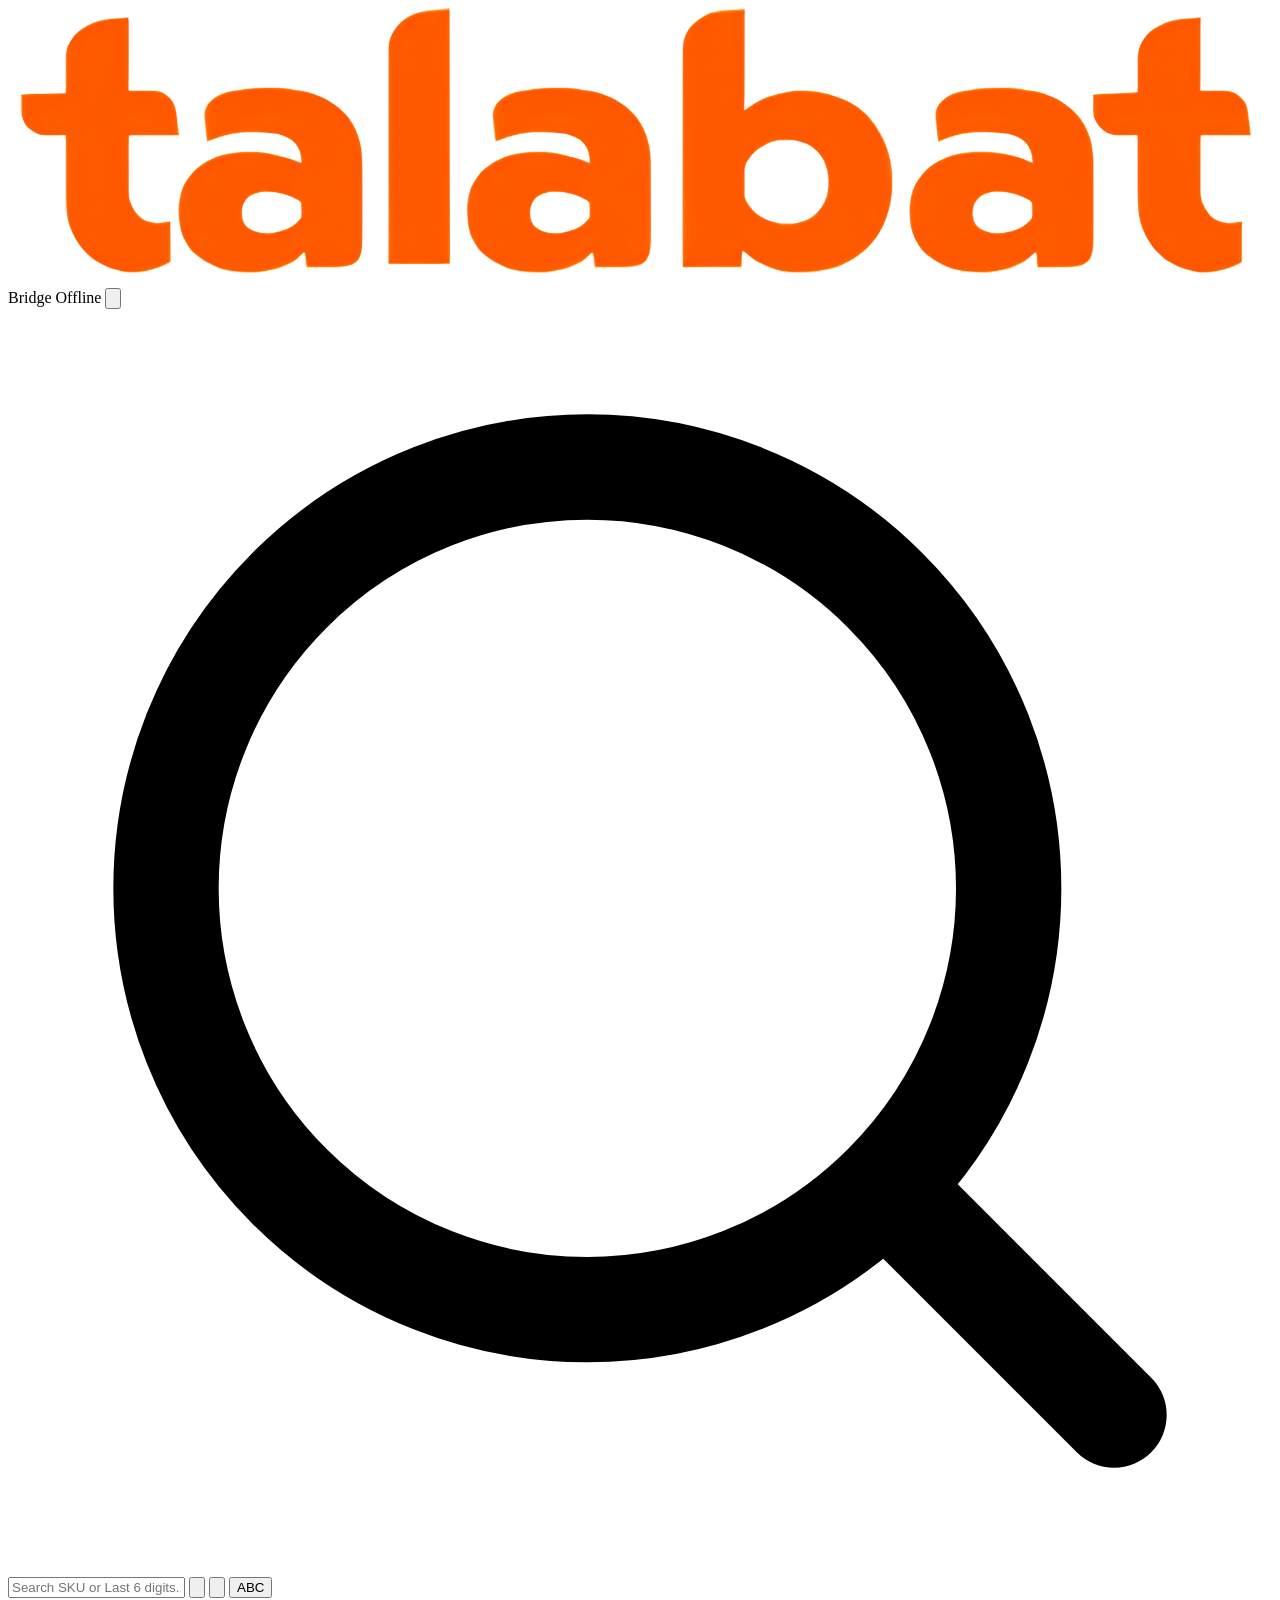
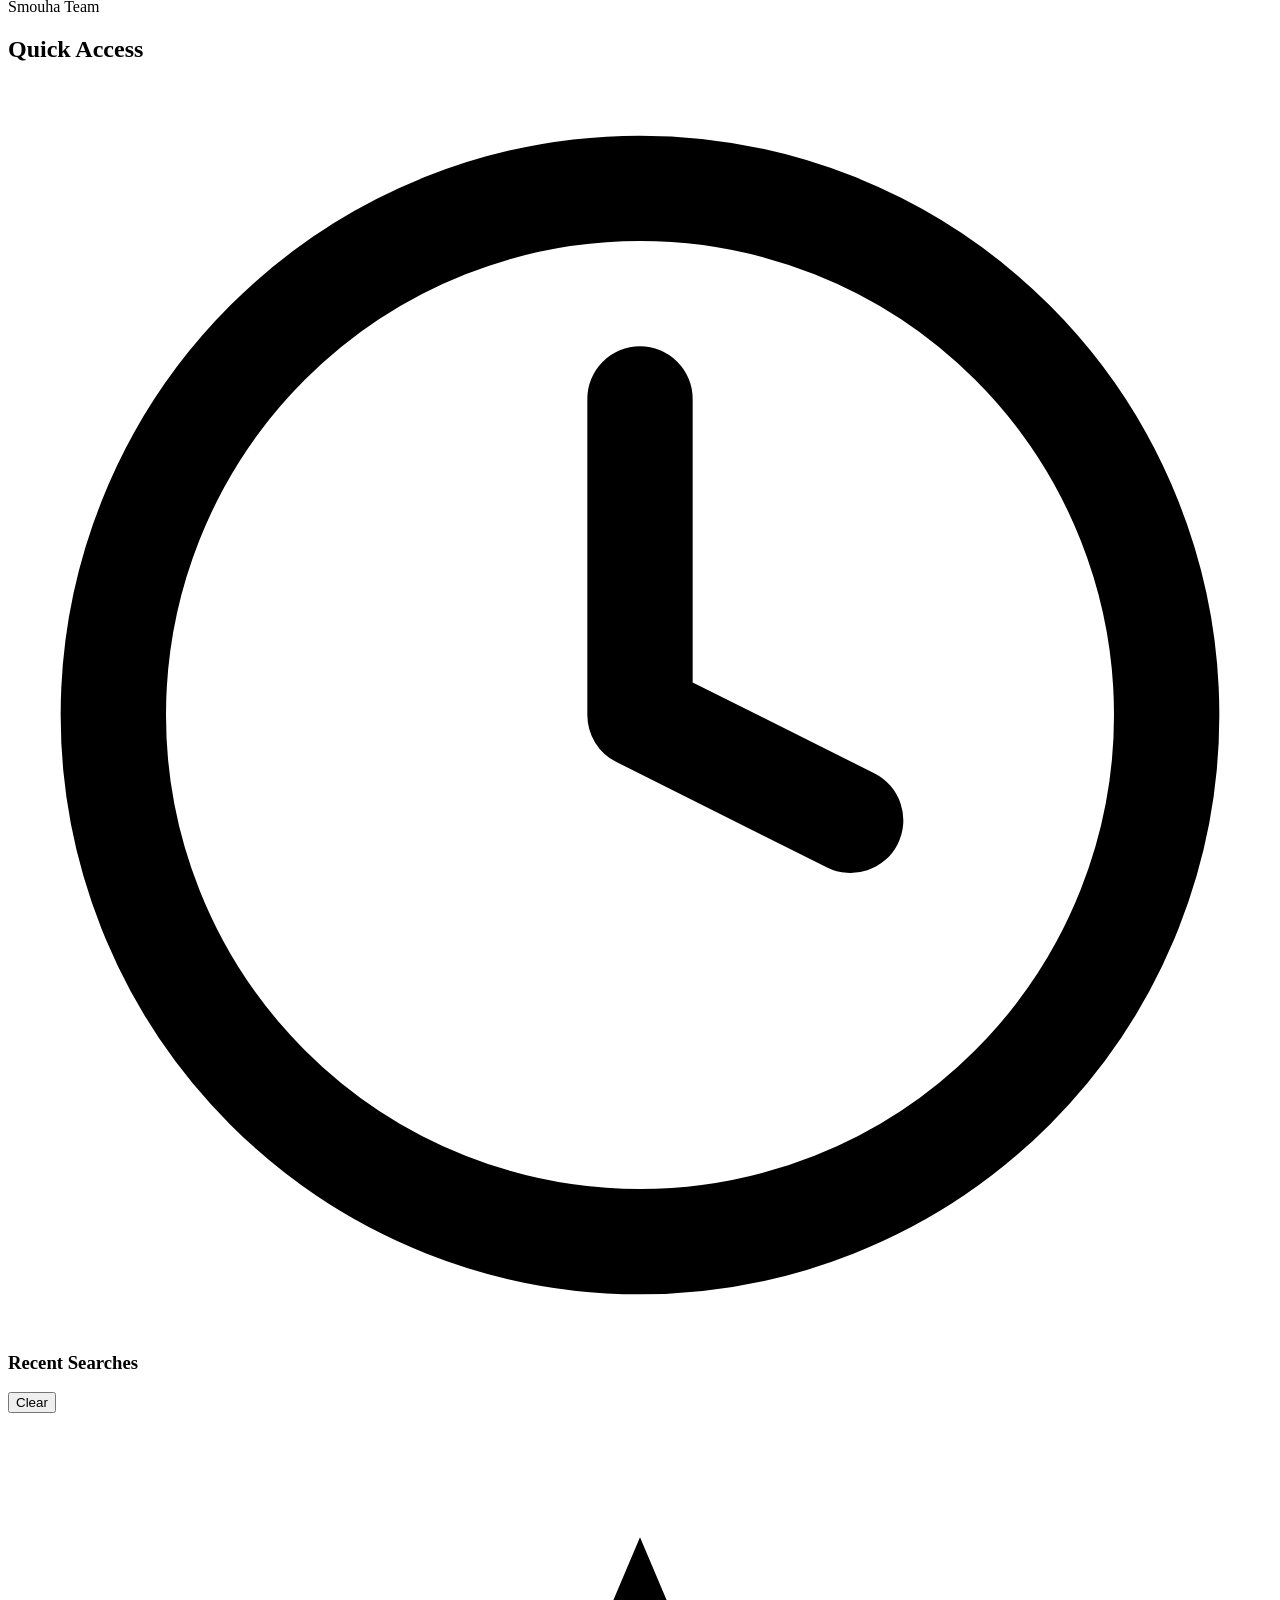
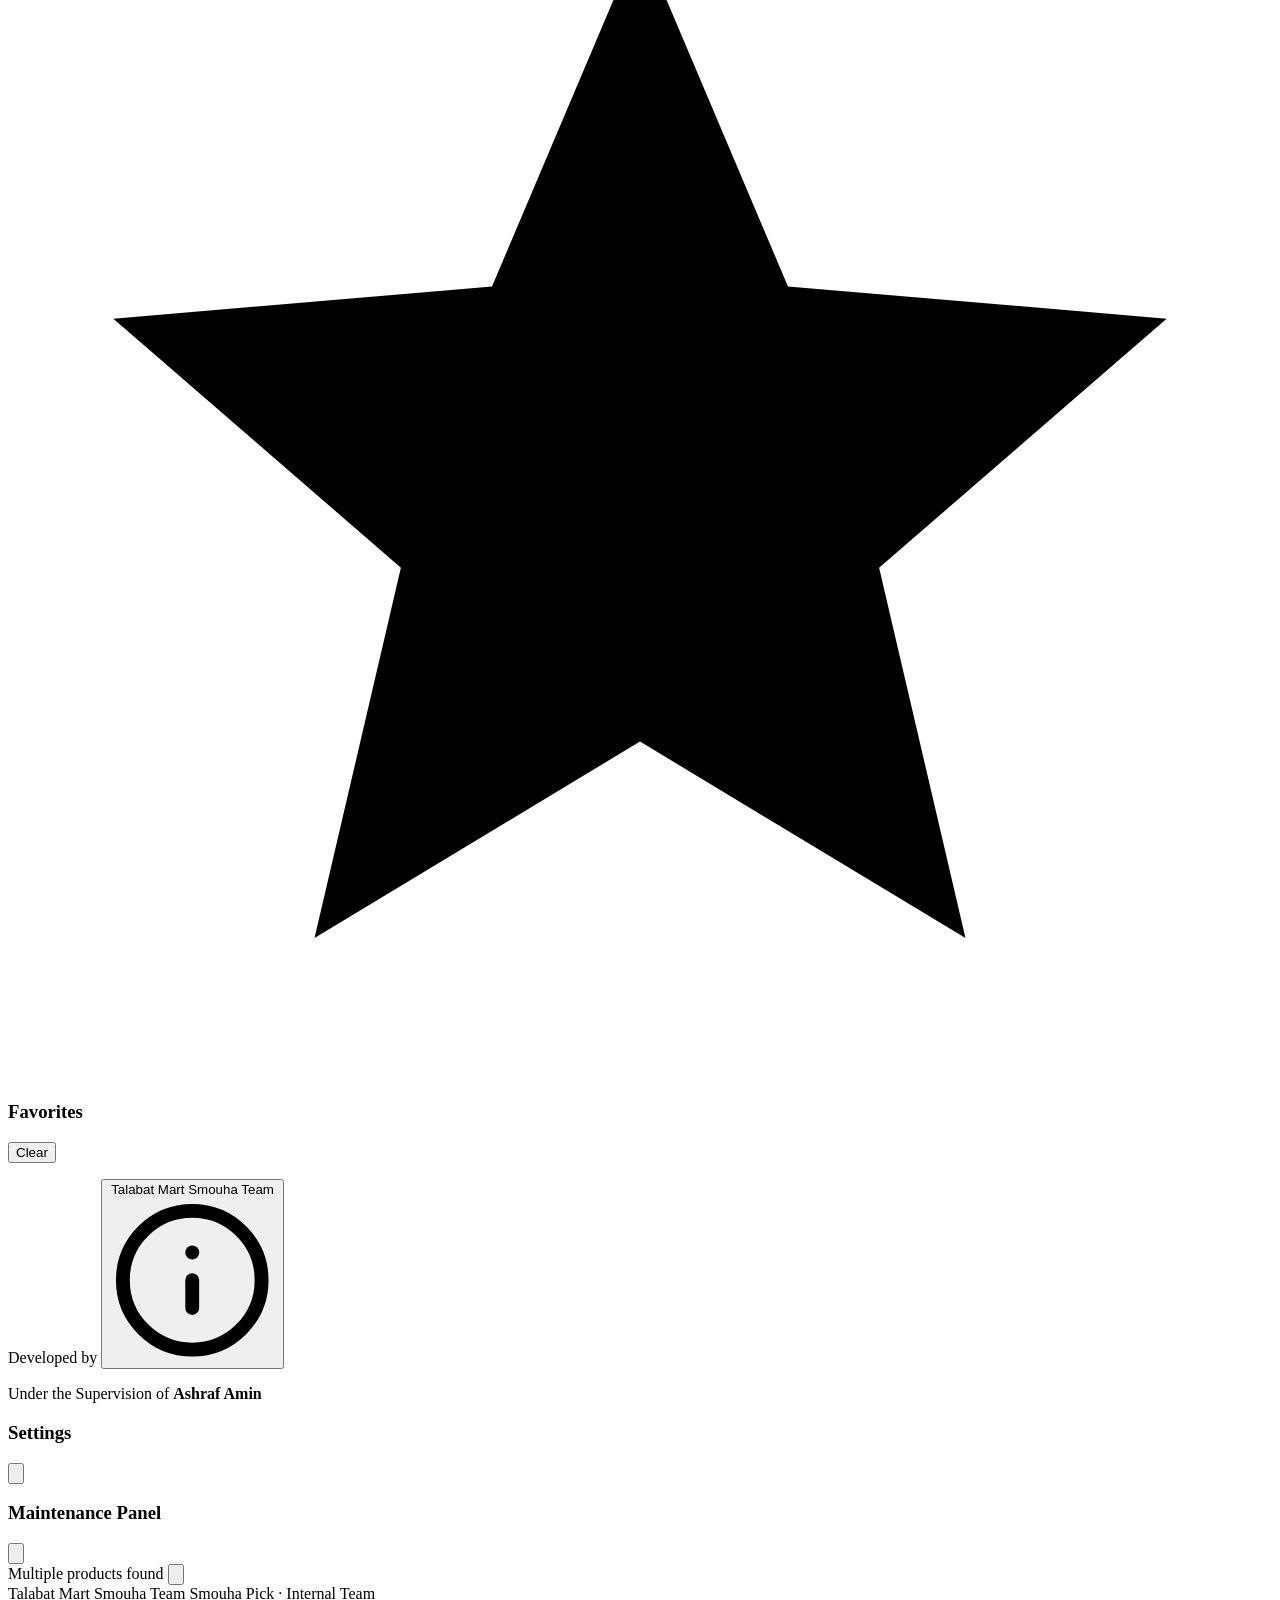
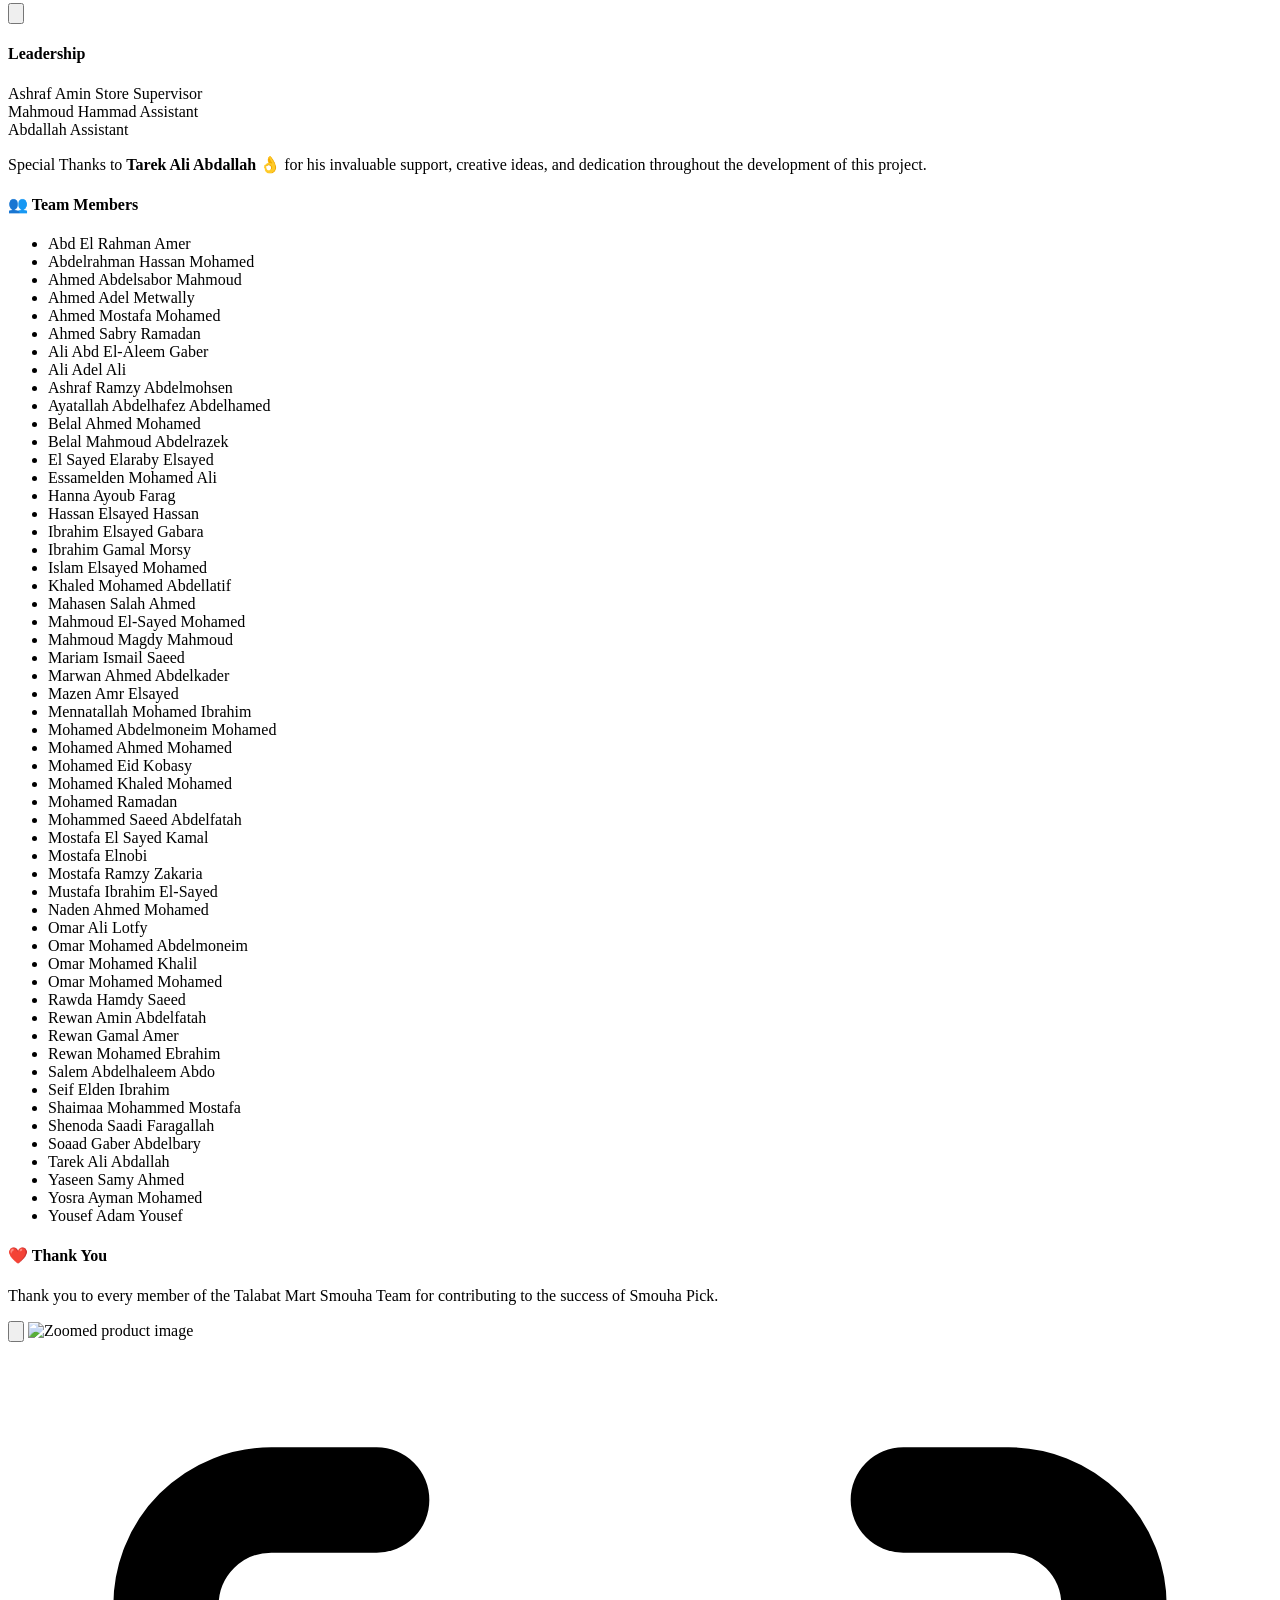
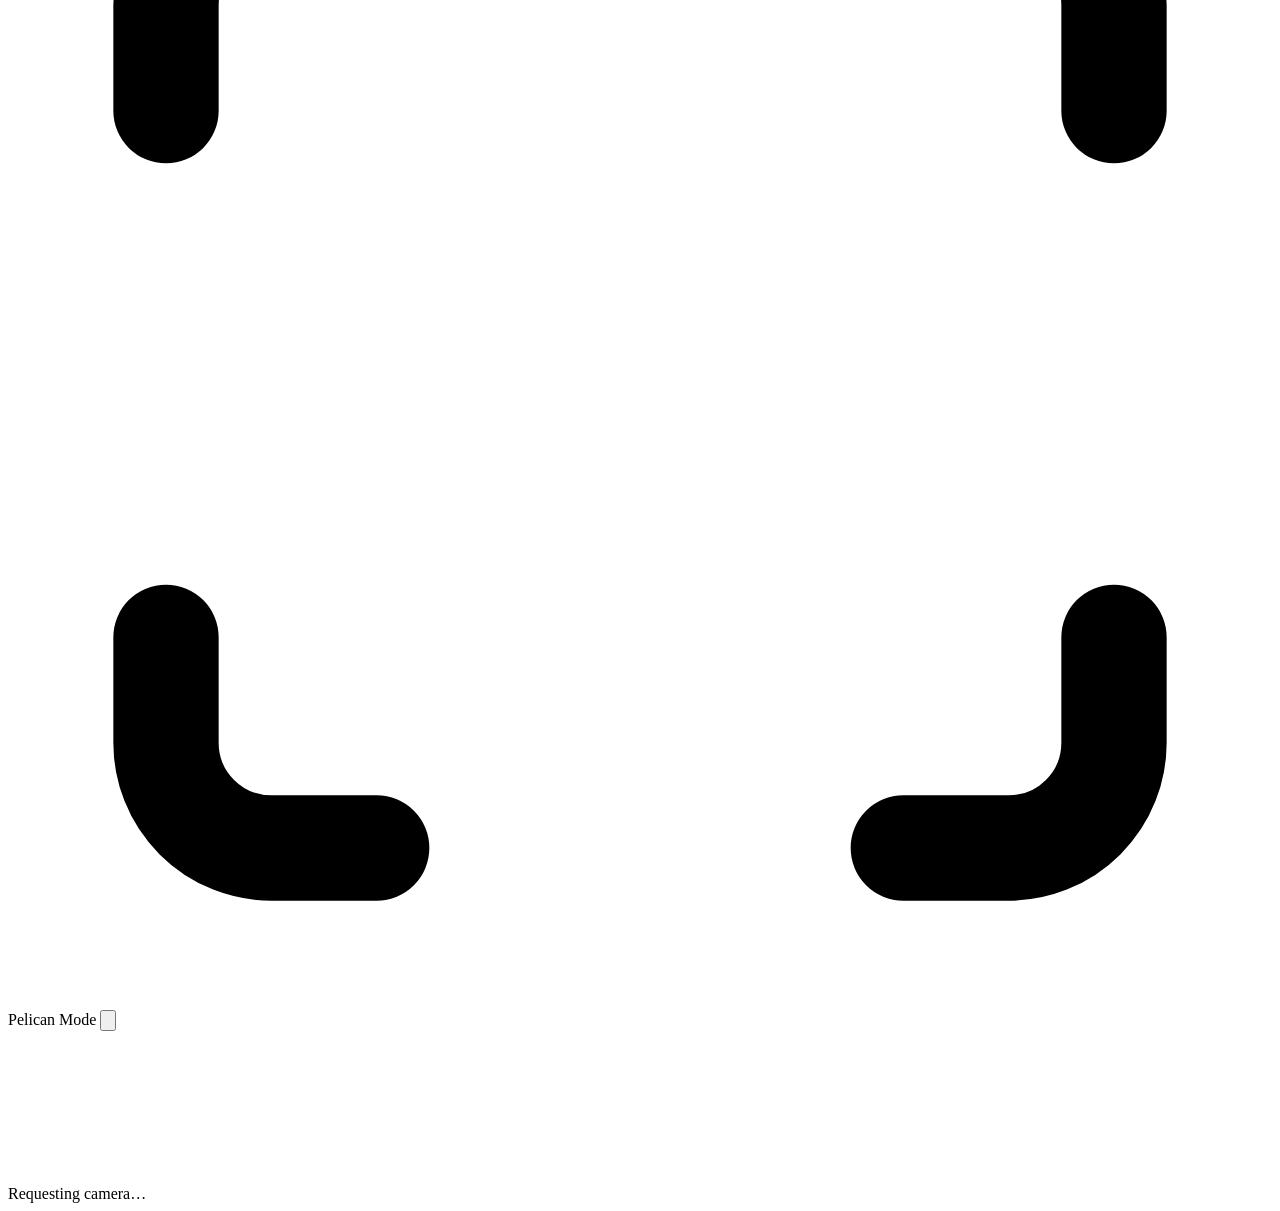
==== assets/css/index.html @ afe8a557 "Add files via upload" ====
<!DOCTYPE html>
<html lang="en" data-app="smouha-pick">
<head>
<meta charset="UTF-8">
<meta name="viewport" content="width=device-width, initial-scale=1.0, maximum-scale=5.0">
<meta name="theme-color" content="#FF6B00">
<title>Smouha Pick</title>
<link rel="manifest" href="manifest.json">
<link rel="icon" type="image/svg+xml" href="data:image/svg+xml,%3Csvg%20xmlns%3D%22http%3A//www.w3.org/2000/svg%22%20viewBox%3D%220%200%20100%20100%22%3E%3Crect%20width%3D%22100%22%20height%3D%22100%22%20rx%3D%2220%22%20fill%3D%22%23FF6B00%22/%3E%3Cg%20transform%3D%22translate%2810%2C10%29%20scale%280.8%29%22%3E%3Cpath%20d%3D%22M%2051.28%2C14.43%20L%2048.01%2C15.07%20L%2044.50%2C16.59%20L%2042.58%2C17.94%20L%2040.11%2C20.81%20L%2038.60%2C25.36%20L%2038.52%2C34.85%20L%2026.63%2C34.85%20L%2026.63%2C41.71%20L%2027.67%2C44.42%20L%2030.06%2C46.41%20L%2032.46%2C47.05%20L%2038.60%2C47.13%20L%2038.68%2C67.78%20L%2040.27%2C73.60%20L%2042.66%2C77.59%20L%2046.09%2C81.02%20L%2050.00%2C83.33%20L%2054.47%2C84.61%20L%2059.25%2C84.77%20L%2064.75%2C83.49%20L%2067.70%2C81.90%20L%2067.70%2C70.18%20L%2064.51%2C70.97%20L%2061.80%2C70.73%20L%2058.93%2C69.22%20L%2057.26%2C67.15%20L%2056.14%2C63.32%20L%2056.14%2C47.13%20L%2069.54%2C47.05%20L%2069.54%2C39.87%20L%2068.26%2C37.00%20L%2065.79%2C35.25%20L%2056.14%2C34.77%20L%2056.14%2C14.35%20Z%22%20fill%3D%22%23ffffff%22/%3E%3C/g%3E%3C/svg%3E">
<link rel="apple-touch-icon" href="data:image/svg+xml,%3Csvg%20xmlns%3D%22http%3A//www.w3.org/2000/svg%22%20viewBox%3D%220%200%20100%20100%22%3E%3Crect%20width%3D%22100%22%20height%3D%22100%22%20rx%3D%2220%22%20fill%3D%22%23FF6B00%22/%3E%3Cg%20transform%3D%22translate%2810%2C10%29%20scale%280.8%29%22%3E%3Cpath%20d%3D%22M%2051.28%2C14.43%20L%2048.01%2C15.07%20L%2044.50%2C16.59%20L%2042.58%2C17.94%20L%2040.11%2C20.81%20L%2038.60%2C25.36%20L%2038.52%2C34.85%20L%2026.63%2C34.85%20L%2026.63%2C41.71%20L%2027.67%2C44.42%20L%2030.06%2C46.41%20L%2032.46%2C47.05%20L%2038.60%2C47.13%20L%2038.68%2C67.78%20L%2040.27%2C73.60%20L%2042.66%2C77.59%20L%2046.09%2C81.02%20L%2050.00%2C83.33%20L%2054.47%2C84.61%20L%2059.25%2C84.77%20L%2064.75%2C83.49%20L%2067.70%2C81.90%20L%2067.70%2C70.18%20L%2064.51%2C70.97%20L%2061.80%2C70.73%20L%2058.93%2C69.22%20L%2057.26%2C67.15%20L%2056.14%2C63.32%20L%2056.14%2C47.13%20L%2069.54%2C47.05%20L%2069.54%2C39.87%20L%2068.26%2C37.00%20L%2065.79%2C35.25%20L%2056.14%2C34.77%20L%2056.14%2C14.35%20Z%22%20fill%3D%22%23ffffff%22/%3E%3C/g%3E%3C/svg%3E">
<link rel="stylesheet" href="assets/css/main.css">
<link rel="stylesheet" href="assets/css/cards.css">
<link rel="stylesheet" href="assets/css/buttons.css">
<link rel="stylesheet" href="assets/css/search.css">
<link rel="stylesheet" href="assets/css/settings.css">
<link rel="stylesheet" href="assets/css/warehouse.css">
<!-- Pelican Mode dependencies: barcode decoder (primary), OCR engine, Code128 generator -->
<script src="https://cdnjs.cloudflare.com/ajax/libs/jsbarcode/3.11.6/JsBarcode.all.min.js"></script>
<script src="https://unpkg.com/@zxing/library@0.20.0/umd/index.min.js"></script>
<script src="https://unpkg.com/@zxing/browser@0.1.5"></script>
<script src="https://cdnjs.cloudflare.com/ajax/libs/tesseract.js/5.0.4/tesseract.min.js"></script>
<script>window.__smouhaLoadStart = performance.now();</script>
</head>
<body>
<header class="app-header">
  <div class="header-inner">
    <a class="header-logo" href="https://portal.talabat.com/pv2/eg/" aria-label="Talabat Mart Portal">
        <svg role="img" aria-label="Talabat Mart" xmlns="http://www.w3.org/2000/svg" xmlns:xlink="http://www.w3.org/1999/xlink" viewBox="0 0 312.75 68.249996" preserveAspectRatio="xMidYMid meet" version="1.0"><defs><filter x="0%" y="0%" width="100%" height="100%" id="2b577f4436"><feColorMatrix values="0 0 0 0 1 0 0 0 0 1 0 0 0 0 1 0 0 0 1 0" color-interpolation-filters="sRGB"/></filter><filter x="0%" y="0%" width="100%" height="100%" id="7e155fc221"><feColorMatrix values="0 0 0 0 1 0 0 0 0 1 0 0 0 0 1 0.2126 0.7152 0.0722 0 0" color-interpolation-filters="sRGB"/></filter><clipPath id="b7e5d84649"><path d="M 2 0 L 310.925781 0 L 310.925781 67.507812 L 2 67.507812 Z M 2 0 " clip-rule="nonzero"/></clipPath><mask id="b4dbe84d13"><g filter="url(#2b577f4436)"><g filter="url(#7e155fc221)" transform="matrix(0.154521, 0, 0, 0.154481, 1.576095, -0.00000197826)"><image x="0" y="0" width="2002" xlink:href="[data-uri]" height="437" preserveAspectRatio="xMidYMid meet"/></g></g></mask></defs><g clip-path="url(#b7e5d84649)"><g mask="url(#b4dbe84d13)"><g transform="matrix(0.154521, 0, 0, 0.154481, 1.576095, -0.00000197826)"><image x="0" y="0" width="2002" xlink:href="[data-uri]" height="437" preserveAspectRatio="xMidYMid meet"/></g></g></g></svg>
      </a>
    <div class="header-actions">
      <div class="header-wh-slot" id="warehouseSelectorMount"></div>
            <span class="bridge-status-badge is-offline" id="bridgeStatusBadge" data-state="offline" title="DMart Bridge status" role="status">
        <span class="bridge-status-dot" aria-hidden="true"></span>
        <span class="bridge-status-label">Bridge Offline</span>
      </span>
<button class="icon-btn" id="settingsBtn" aria-label="Settings" title="Settings">
        <svg viewBox="0 0 24 24" fill="none" stroke="currentColor" stroke-width="2" stroke-linecap="round" stroke-linejoin="round"><circle cx="12" cy="12" r="3"/><path d="M19.4 15a1.65 1.65 0 0 0 .33 1.82l.06.06a2 2 0 1 1-2.83 2.83l-.06-.06a1.65 1.65 0 0 0-1.82-.33 1.65 1.65 0 0 0-1 1.51V21a2 2 0 0 1-4 0v-.09A1.65 1.65 0 0 0 9 19.4a1.65 1.65 0 0 0-1.82.33l-.06.06a2 2 0 1 1-2.83-2.83l.06-.06a1.65 1.65 0 0 0 .33-1.82 1.65 1.65 0 0 0-1.51-1H3a2 2 0 0 1 0-4h.09A1.65 1.65 0 0 0 4.6 9a1.65 1.65 0 0 0-.33-1.82l-.06-.06a2 2 0 1 1 2.83-2.83l.06.06a1.65 1.65 0 0 0 1.82.33H9a1.65 1.65 0 0 0 1-1.51V3a2 2 0 0 1 4 0v.09a1.65 1.65 0 0 0 1 1.51 1.65 1.65 0 0 0 1.82-.33l.06-.06a2 2 0 1 1 2.83 2.83l-.06.06a1.65 1.65 0 0 0-.33 1.82V9a1.65 1.65 0 0 0 1.51 1H21a2 2 0 0 1 0 4h-.09a1.65 1.65 0 0 0-1.51 1z"/></svg>
      </button>
    </div>
  </div>
</header>



<main>
  <section class="search-section">
    <div class="search-main-row">
      <div class="search-box-wrap">
        <div class="search-input-shell">
          <span class="search-icon" id="searchIcon" aria-hidden="true">
            <svg viewBox="0 0 24 24" fill="none" stroke="currentColor" stroke-width="2" stroke-linecap="round" stroke-linejoin="round"><circle cx="11" cy="11" r="8"/><path d="m21 21-4.3-4.3"/></svg>
          </span>
          <span class="search-spinner" id="searchSpinner" hidden aria-hidden="true"></span>
          <input type="text" id="searchInput" inputmode="numeric" placeholder="Search SKU or Last 6 digits..." autocomplete="off" spellcheck="false" aria-label="Search products" role="combobox" aria-expanded="false" aria-autocomplete="list" aria-controls="suggestionsBox">
          <button type="button" class="search-inline-btn search-custom-bc-btn" id="customBarcodeBtn" title="Custom Barcode" aria-label="Custom Barcode">
            <svg viewBox="0 0 24 24" fill="none" stroke="currentColor" stroke-width="2" stroke-linecap="round"><path d="M3 5v14M7 5v14M10 5v14M14 5v14M17 5v14M21 5v14"/></svg>
          </button>
          <button type="button" class="search-inline-btn search-pelican-btn" id="smartScanBtn" title="Pelican Mode" aria-label="Pelican Mode">
            <svg viewBox="0 0 24 24" fill="none" stroke="currentColor" stroke-width="2" stroke-linecap="round" stroke-linejoin="round"><path d="M23 19a2 2 0 0 1-2 2H3a2 2 0 0 1-2-2V8a2 2 0 0 1 2-2h4l2-3h6l2 3h4a2 2 0 0 1 2 2z"/><circle cx="12" cy="13" r="4"/></svg>
          </button>
          <button type="button" class="search-clear-btn clear-btn" id="clearBtn" aria-label="Clear search" hidden>
            <svg viewBox="0 0 24 24" fill="none" stroke="currentColor" stroke-width="2.5" stroke-linecap="round"><path d="M18 6 6 18M6 6l12 12"/></svg>
          </button>
          <button type="button" class="search-abc-btn" id="abcToggleBtn" aria-label="Toggle letter keyboard" title="ABC / 123">ABC</button>
        </div>
        <div class="suggestions" id="suggestionsBox" role="listbox"></div>
      </div>
      <div class="team-rotator" id="teamRotator" aria-live="polite">
        <span class="team-rotator-kicker">Smouha Team</span>
        <div class="team-rotator-line">
          <span class="team-rotator-text" id="teamRotatorText"></span><span class="team-rotator-cursor" aria-hidden="true"></span>
        </div>
      </div>
    </div>
    <div class="search-stats" id="searchStats" aria-live="polite"></div>
  </section>

  <section class="quick-access-section" id="quickAccessSection">
    <h2 class="quick-access-title">Quick Access</h2>
    <div class="quick-access-grid" id="quickAccessGrid"></div>
  </section>

  <section class="result-area" id="resultArea" aria-live="polite"></section>

  <section class="panels-row">
    <div class="panel">
      <div class="panel-header">
        <h3>
          <svg viewBox="0 0 24 24" fill="none" stroke="currentColor" stroke-width="2" stroke-linecap="round" stroke-linejoin="round"><circle cx="12" cy="12" r="10"/><polyline points="12 6 12 12 16 14"/></svg>
          Recent Searches
        </h3>
        <button class="panel-clear" id="clearRecent">Clear</button>
      </div>
      <div class="panel-list" id="recentList"></div>
    </div>
    <div class="panel">
      <div class="panel-header">
        <h3>
          <svg viewBox="0 0 24 24" fill="currentColor" stroke="none"><path d="M12 17.27 18.18 21l-1.64-7.03L22 9.24l-7.19-.61L12 2 9.19 8.63 2 9.24l5.46 4.73L5.82 21z"/></svg>
          Favorites
        </h3>
        <button class="panel-clear" id="clearFavs">Clear</button>
      </div>
      <div class="panel-list" id="favList"></div>
    </div>
  </section>
</main>

<footer class="app-footer">
  <p>Developed by <button class="footer-team-link" id="teamLinkBtn" type="button">Talabat Mart Smouha Team <svg viewBox="0 0 24 24" fill="none" stroke="currentColor" stroke-width="2" stroke-linecap="round" stroke-linejoin="round"><circle cx="12" cy="12" r="10"/><path d="M12 16v-4"/><path d="M12 8h.01"/></svg></button></p>
  <p>Under the Supervision of <strong class="footer-supervisor">Ashraf Amin</strong></p>
  <p class="app-version" id="appVersionLine"></p>
</footer>

<!-- Sticky Barcode Bar (mobile only): shows only the active barcode + number while
     scrolling past it, for fast repeat scanning without scrolling back up. -->
<div class="sticky-barcode-bar" id="stickyBarcodeBar" hidden>
  <div class="sticky-barcode-img" id="stickyBarcodeImg"></div>
  <span class="sticky-barcode-number" id="stickyBarcodeNumber"></span>
  <button class="icon-btn-sm" id="stickyCopyBtn" aria-label="Copy barcode number">
    <svg viewBox="0 0 24 24" fill="none" stroke="currentColor" stroke-width="2" stroke-linecap="round" stroke-linejoin="round"><rect x="9" y="9" width="13" height="13" rx="2"/><path d="M5 15H4a2 2 0 0 1-2-2V4a2 2 0 0 1 2-2h9a2 2 0 0 1 2 2v1"/></svg>
  </button>
  <button class="icon-btn-sm" id="stickyDownloadBtn" aria-label="Download barcode PNG">
    <svg viewBox="0 0 24 24" fill="none" stroke="currentColor" stroke-width="2" stroke-linecap="round" stroke-linejoin="round"><path d="M21 15v4a2 2 0 0 1-2 2H5a2 2 0 0 1-2-2v-4"/><polyline points="7 10 12 15 17 10"/><line x1="12" y1="15" x2="12" y2="3"/></svg>
  </button>
</div>

<!-- Settings button moved to header -->

<div class="settings-backdrop" id="settingsBackdrop">
  <div class="settings-drawer">
    <div class="settings-drawer-header">
      <h3>Settings</h3>
      <button class="modal-close" id="settingsClose" aria-label="Close settings"><svg viewBox="0 0 24 24" fill="none" stroke="currentColor" stroke-width="2.5" stroke-linecap="round"><path d="M18 6 6 18M6 6l12 12"/></svg></button>
    </div>
    <div class="settings-panel" id="settingsPanel"></div>
  </div>
</div>

<div class="maintenance-backdrop" id="maintenanceBackdrop">
  <div class="maintenance-drawer">
    <div class="maintenance-drawer-header">
      <h3>Maintenance Panel</h3>
      <button class="modal-close" id="maintenanceClose" aria-label="Close maintenance panel"><svg viewBox="0 0 24 24" fill="none" stroke="currentColor" stroke-width="2.5" stroke-linecap="round"><path d="M18 6 6 18M6 6l12 12"/></svg></button>
    </div>
    <div class="maintenance-panel" id="maintenanceBody"></div>
  </div>
</div>

<div class="toast-container" id="toastContainer"></div>

<!-- Choice modal (multiple matches) -->
<div class="modal-backdrop" id="choiceModal" role="dialog" aria-modal="true" aria-labelledby="choiceModalTitle">
  <div class="modal-box">
    <div class="modal-header">
      <span class="modal-title" id="choiceModalTitle">Multiple products found</span>
      <button class="modal-close" id="choiceModalClose" aria-label="Close"><svg viewBox="0 0 24 24" fill="none" stroke="currentColor" stroke-width="2.5" stroke-linecap="round"><path d="M18 6 6 18M6 6l12 12"/></svg></button>
    </div>
    <div class="modal-body" id="choiceModalBody"></div>
  </div>
</div>

<!-- Team Members modal (enterprise credits window) -->
<div class="modal-backdrop" id="teamModal" role="dialog" aria-modal="true" aria-labelledby="teamModalTitle">
  <div class="modal-box team-modal-box">
    <div class="modal-header">
      <div>
        <span class="modal-title" id="teamModalTitle">Talabat Mart Smouha Team</span>
        <span class="team-modal-subtitle">Smouha Pick &middot; Internal Team</span>
      </div>
      <button class="modal-close" id="teamModalClose" aria-label="Close"><svg viewBox="0 0 24 24" fill="none" stroke="currentColor" stroke-width="2.5" stroke-linecap="round"><path d="M18 6 6 18M6 6l12 12"/></svg></button>
    </div>
    <div class="modal-body team-modal-body">
      <div class="team-section">
        <h4 class="team-section-title">Leadership</h4>
        <div class="team-leader">
          <span class="team-leader-name">Ashraf Amin</span>
          <span class="team-leader-role">Store Supervisor</span>
        </div>
        <div class="team-leader">
          <span class="team-leader-name">Mahmoud Hammad</span>
          <span class="team-leader-role">Assistant</span>
        </div>
        <div class="team-leader">
          <span class="team-leader-name">Abdallah</span>
          <span class="team-leader-role">Assistant</span>
        </div>
      </div>

      <div class="team-divider"></div>

      <div class="team-outstanding">
        <p class="team-outstanding-message">Special Thanks to <strong class="team-outstanding-highlight">Tarek Ali Abdallah &#128076;</strong> for his invaluable support, creative ideas, and dedication throughout the development of this project.</p>
      </div>

      <div class="team-divider"></div>

      <div class="team-section">
        <h4 class="team-section-title">&#128101; Team Members</h4>
        <ul class="team-members-list">
          <li>Abd El Rahman Amer</li>
          <li>Abdelrahman Hassan Mohamed</li>
          <li>Ahmed Abdelsabor Mahmoud</li>
          <li>Ahmed Adel Metwally</li>
          <li>Ahmed Mostafa Mohamed</li>
          <li>Ahmed Sabry Ramadan</li>
          <li>Ali Abd El-Aleem Gaber</li>
          <li>Ali Adel Ali</li>
          <li>Ashraf Ramzy Abdelmohsen</li>
          <li>Ayatallah Abdelhafez Abdelhamed</li>
          <li>Belal Ahmed Mohamed</li>
          <li>Belal Mahmoud Abdelrazek</li>
          <li>El Sayed Elaraby Elsayed</li>
          <li>Essamelden Mohamed Ali</li>
          <li>Hanna Ayoub Farag</li>
          <li>Hassan Elsayed Hassan</li>
          <li>Ibrahim Elsayed Gabara</li>
          <li>Ibrahim Gamal Morsy</li>
          <li>Islam Elsayed Mohamed</li>
          <li>Khaled Mohamed Abdellatif</li>
          <li>Mahasen Salah Ahmed</li>
          <li>Mahmoud El-Sayed Mohamed</li>
          <li>Mahmoud Magdy Mahmoud</li>
          <li>Mariam Ismail Saeed</li>
          <li>Marwan Ahmed Abdelkader</li>
          <li>Mazen Amr Elsayed</li>
          <li>Mennatallah Mohamed Ibrahim</li>
          <li>Mohamed Abdelmoneim Mohamed</li>
          <li>Mohamed Ahmed Mohamed</li>
          <li>Mohamed Eid Kobasy</li>
          <li>Mohamed Khaled Mohamed</li>
          <li>Mohamed Ramadan</li>
          <li>Mohammed Saeed Abdelfatah</li>
          <li>Mostafa El Sayed Kamal</li>
          <li>Mostafa Elnobi</li>
          <li>Mostafa Ramzy Zakaria</li>
          <li>Mustafa Ibrahim El-Sayed</li>
          <li>Naden Ahmed Mohamed</li>
          <li>Omar Ali Lotfy</li>
          <li>Omar Mohamed Abdelmoneim</li>
          <li>Omar Mohamed Khalil</li>
          <li>Omar Mohamed Mohamed</li>
          <li>Rawda Hamdy Saeed</li>
          <li>Rewan Amin Abdelfatah</li>
          <li>Rewan Gamal Amer</li>
          <li>Rewan Mohamed Ebrahim</li>
          <li>Salem Abdelhaleem Abdo</li>
          <li>Seif Elden Ibrahim</li>
          <li>Shaimaa Mohammed Mostafa</li>
          <li>Shenoda Saadi Faragallah</li>
          <li>Soaad Gaber Abdelbary</li>
          <li>Tarek Ali Abdallah</li>
          <li>Yaseen Samy Ahmed</li>
          <li>Yosra Ayman Mohamed</li>
          <li>Yousef Adam Yousef</li>
        </ul>
      </div>

      <div class="team-divider"></div>

      <div class="team-section team-thanks">
        <h4 class="team-section-title">&#10084;&#65039; Thank You</h4>
        <p class="team-thanks-text">Thank you to every member of the Talabat Mart Smouha Team for contributing to the success of Smouha Pick.</p>
      </div>
    </div>
  </div>
</div>

<!-- Image zoom -->
<div class="zoom-backdrop" id="zoomBackdrop" role="dialog" aria-modal="true" aria-label="Image preview">
  <button class="zoom-close" id="zoomClose" aria-label="Close preview"><svg viewBox="0 0 24 24" fill="none" stroke="currentColor" stroke-width="2.5" stroke-linecap="round"><path d="M18 6 6 18M6 6l12 12"/></svg></button>
  <img id="zoomImg" src="" alt="Zoomed product image">
</div>

<!-- Pelican Mode camera modal -->
<div class="scan-backdrop" id="scanBackdrop" role="dialog" aria-modal="true" aria-label="Pelican Mode barcode scanner">
  <div class="scan-box">
    <div class="scan-header">
      <span class="scan-title">
        <svg viewBox="0 0 24 24" fill="none" stroke="currentColor" stroke-width="2" stroke-linecap="round" stroke-linejoin="round"><path d="M3 7V5a2 2 0 0 1 2-2h2M17 3h2a2 2 0 0 1 2 2v2M21 17v2a2 2 0 0 1-2 2h-2M7 21H5a2 2 0 0 1-2-2v-2"/></svg>
        Pelican Mode
      </span>
      <button class="scan-close" id="scanCloseBtn" aria-label="Close Pelican Mode">
        <svg viewBox="0 0 24 24" fill="none" stroke="currentColor" stroke-width="2.5" stroke-linecap="round"><path d="M18 6 6 18M6 6l12 12"/></svg>
      </button>
    </div>
    <div class="scan-viewport">
      <video id="scanVideo" autoplay playsinline muted></video>
      <canvas id="scanOcrCanvas" class="visually-hidden"></canvas>
      <div class="scan-frame">
        <div class="scan-line" id="scanLine"></div>
      </div>
    </div>
    <div class="scan-status" id="scanStatus" aria-live="polite">Requesting camera…</div>
  </div>
</div>


<script type="module" src="assets/js/app.js"></script>
<script>
if ('serviceWorker' in navigator) {
  window.addEventListener('load', () => {
    navigator.serviceWorker.register('sw.js').catch(() => { /* offline support is best-effort */ });
  });
}
</script>
</body>
</html>
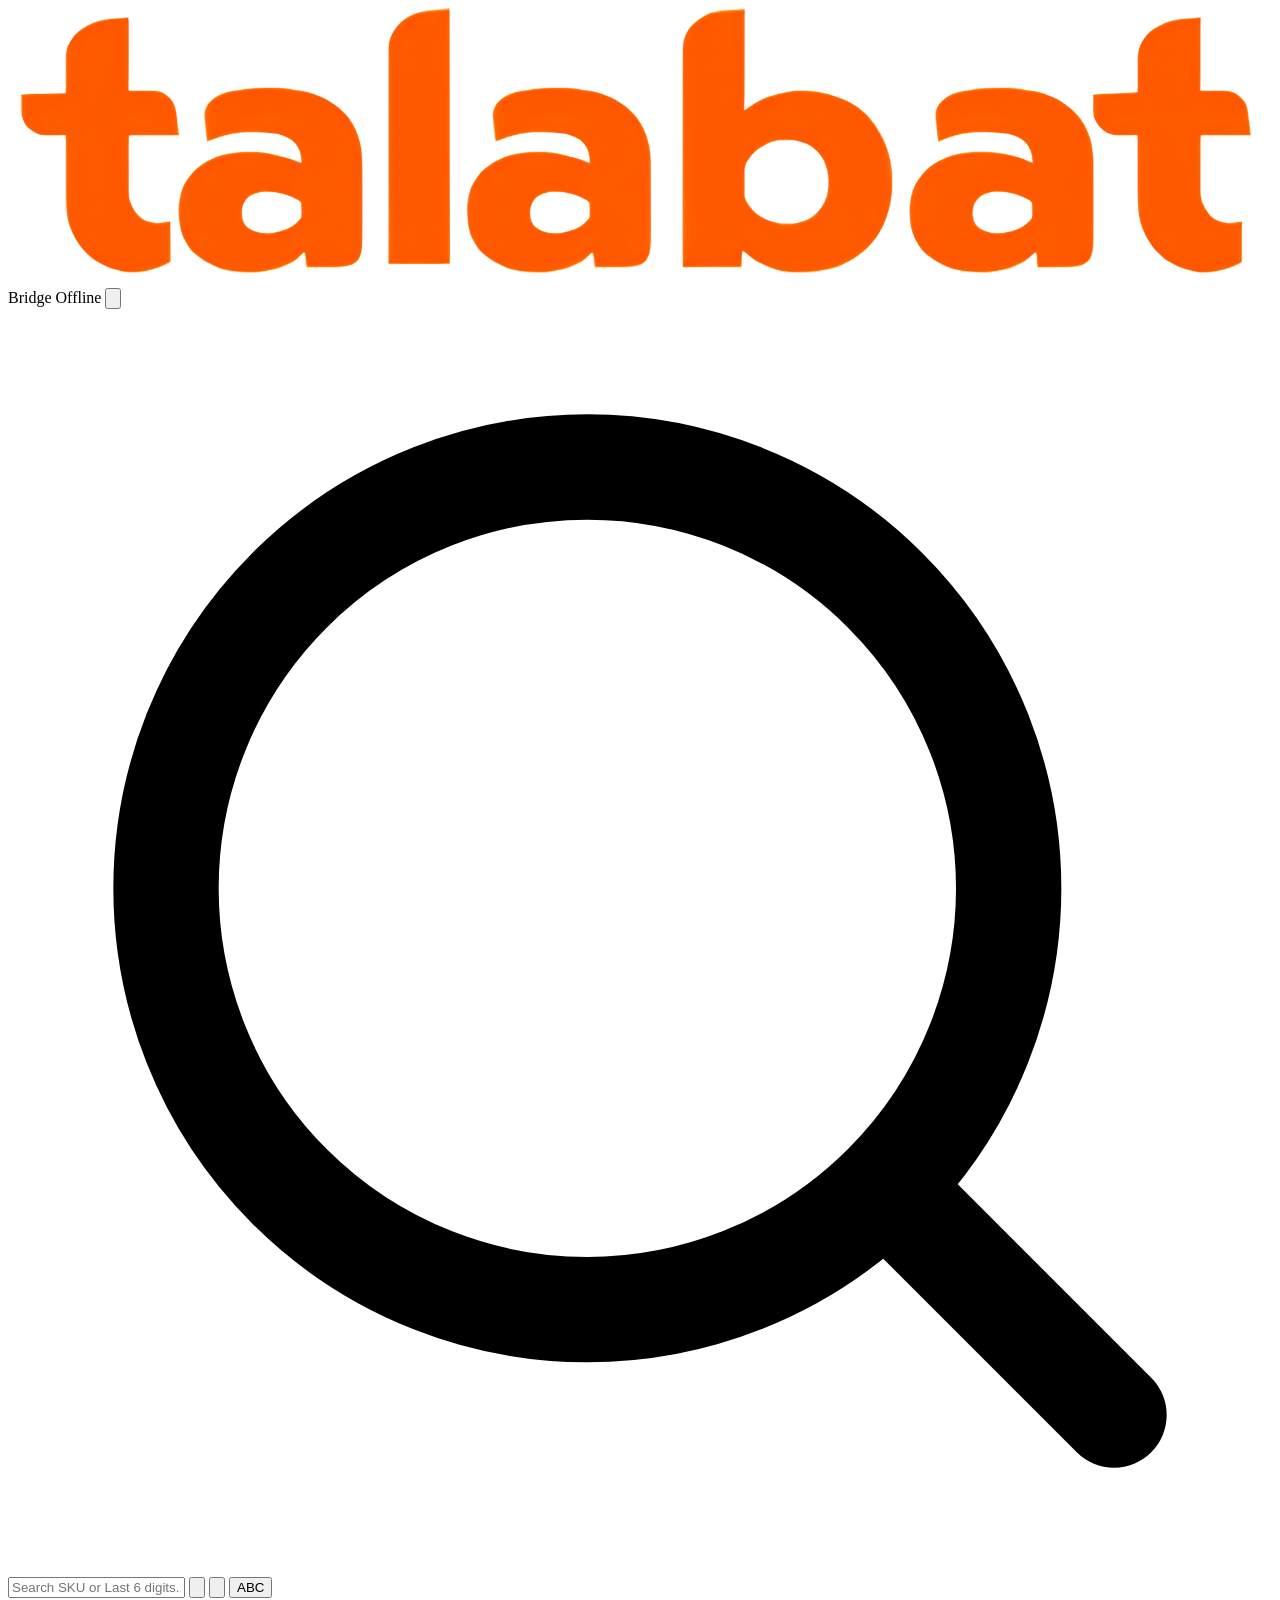
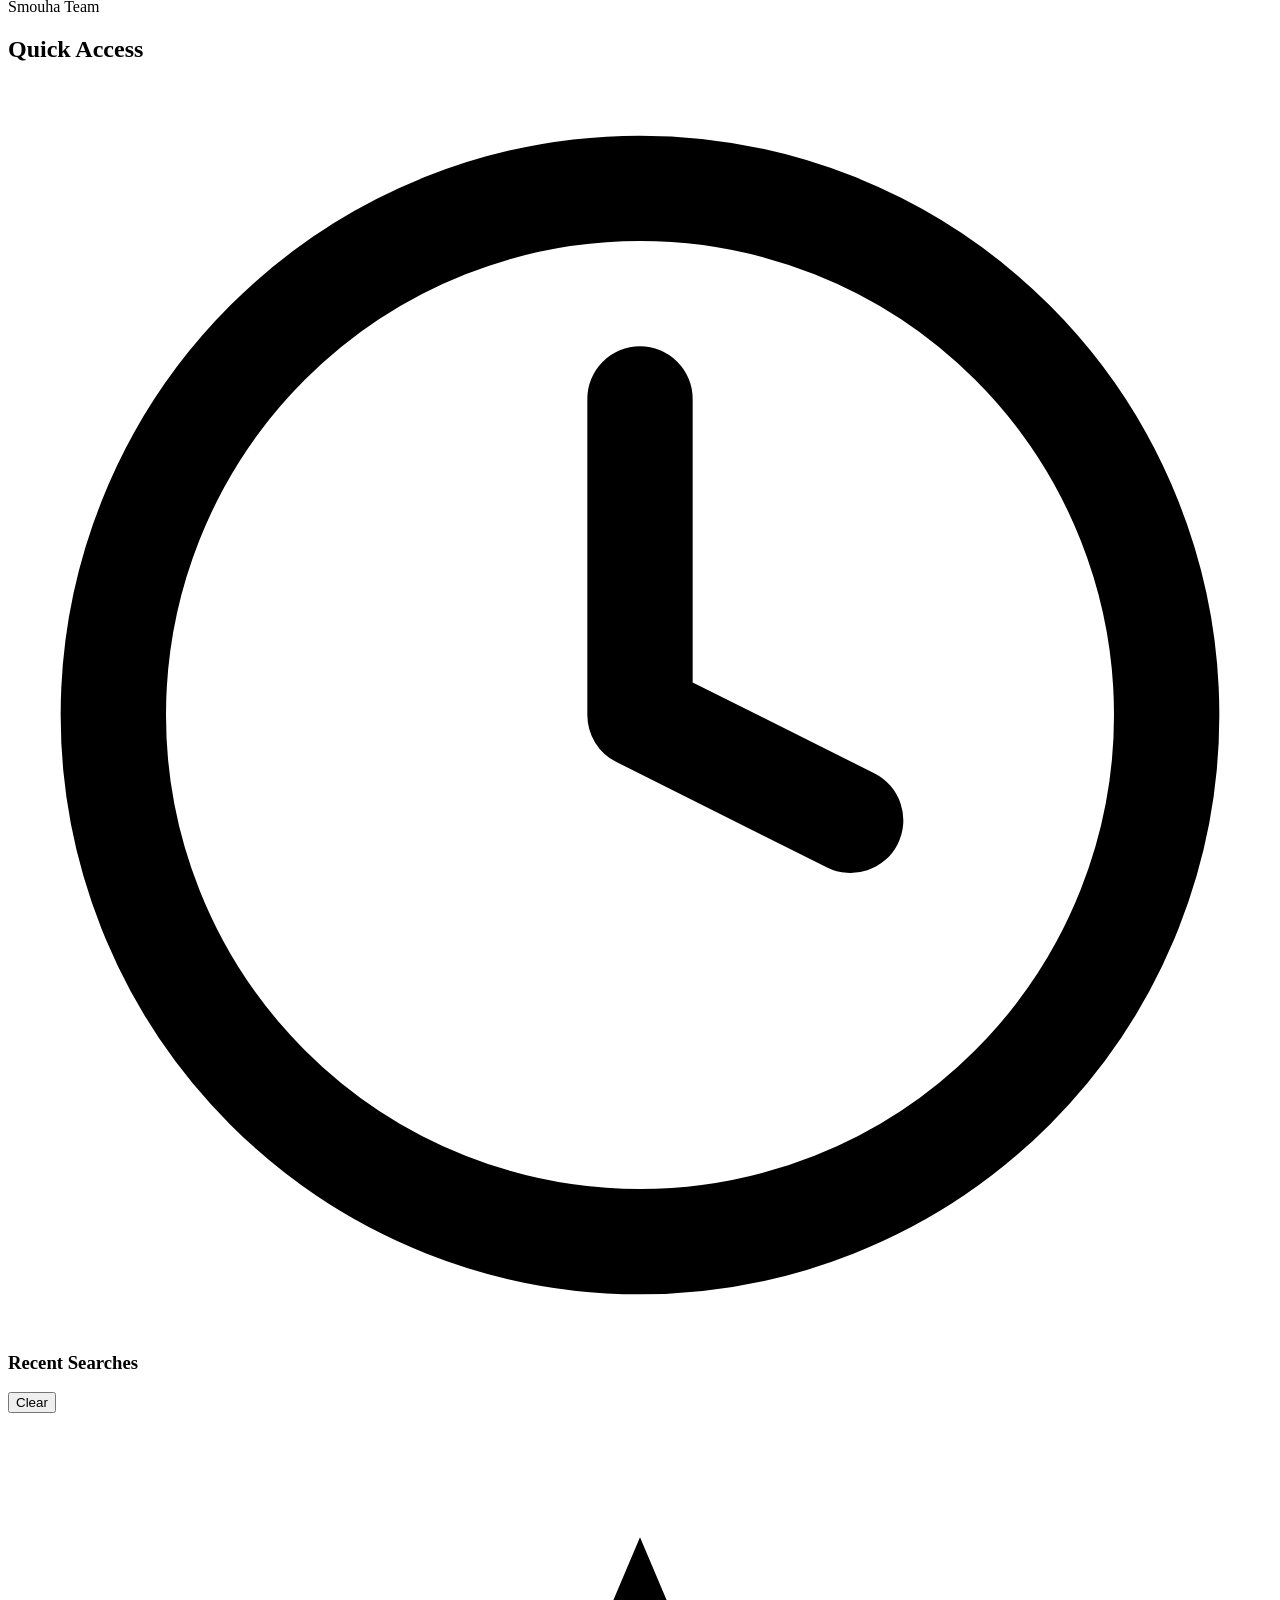
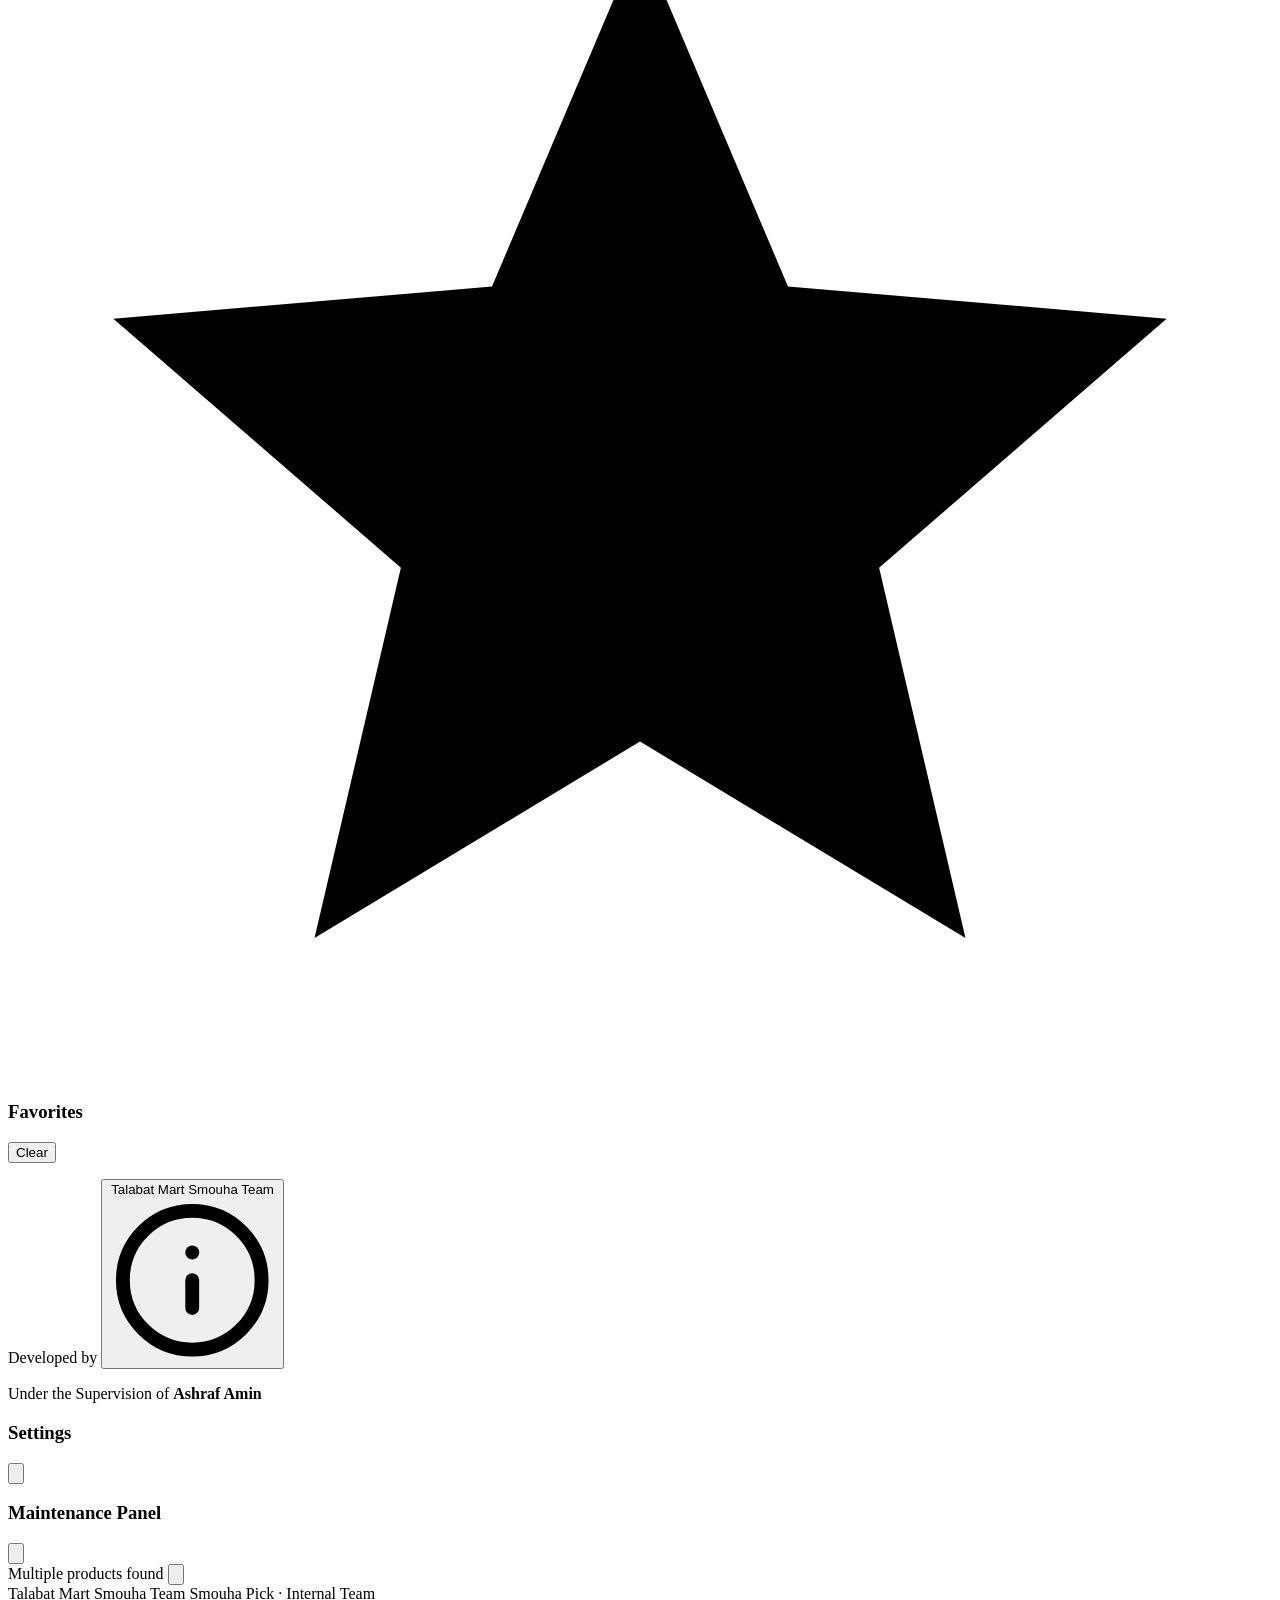
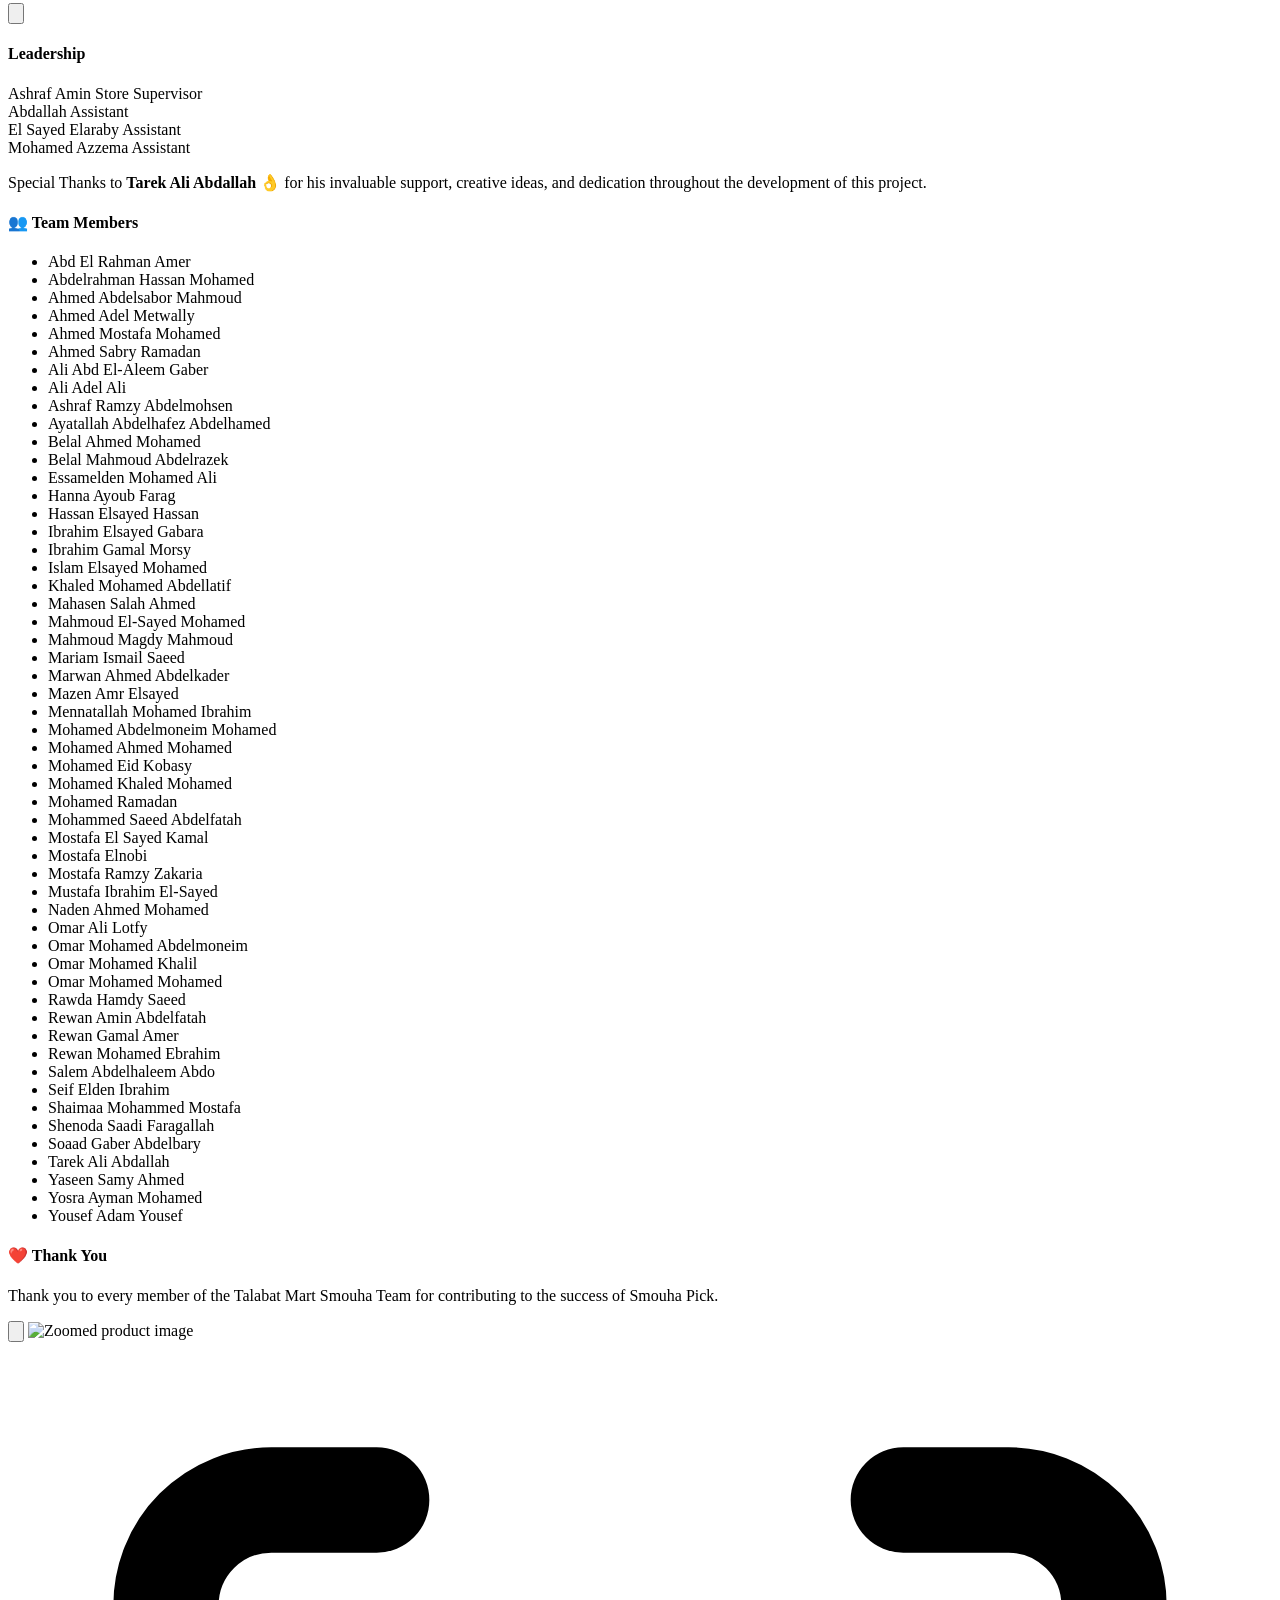
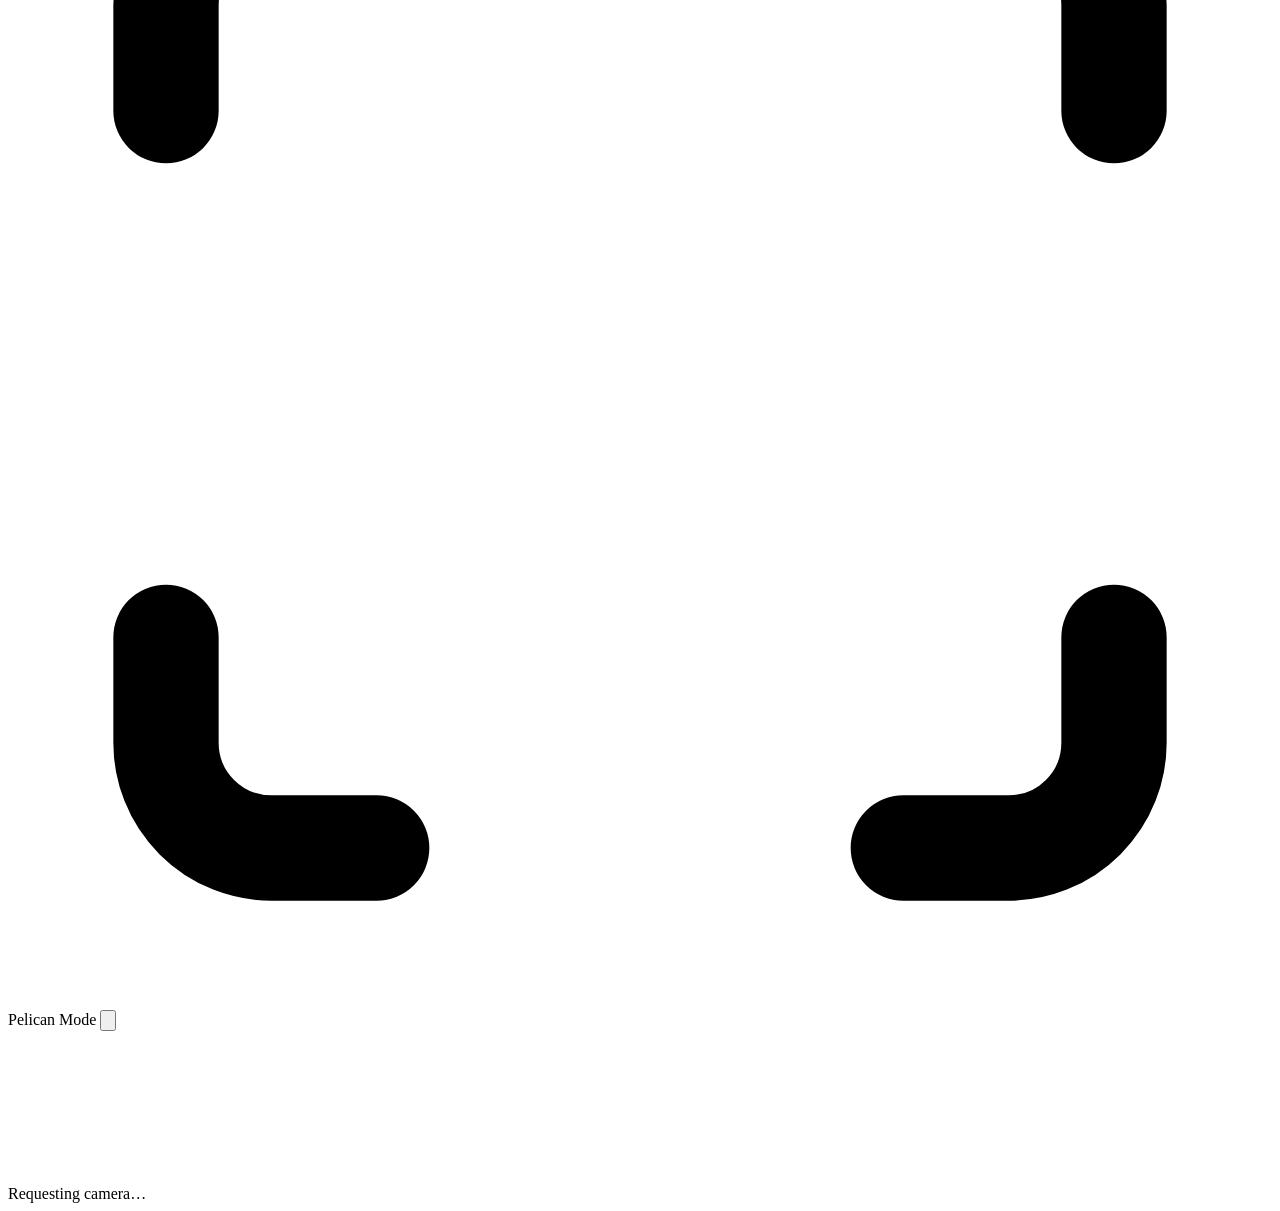
==== commit 9580ff2e: "Add files via upload" ====
--- a/assets/css/index.html
+++ b/assets/css/index.html
@@ -178,11 +178,15 @@
           <span class="team-leader-role">Store Supervisor</span>
         </div>
         <div class="team-leader">
-          <span class="team-leader-name">Mahmoud Hammad</span>
+          <span class="team-leader-name">Abdallah</span>
           <span class="team-leader-role">Assistant</span>
         </div>
         <div class="team-leader">
-          <span class="team-leader-name">Abdallah</span>
+          <span class="team-leader-name">El Sayed Elaraby</span>
+          <span class="team-leader-role">Assistant</span>
+        </div>
+        <div class="team-leader">
+          <span class="team-leader-name">Mohamed Azzema</span>
           <span class="team-leader-role">Assistant</span>
         </div>
       </div>
@@ -210,8 +214,7 @@
           <li>Ayatallah Abdelhafez Abdelhamed</li>
           <li>Belal Ahmed Mohamed</li>
           <li>Belal Mahmoud Abdelrazek</li>
-          <li>El Sayed Elaraby Elsayed</li>
-          <li>Essamelden Mohamed Ali</li>
+                    <li>Essamelden Mohamed Ali</li>
           <li>Hanna Ayoub Farag</li>
           <li>Hassan Elsayed Hassan</li>
           <li>Ibrahim Elsayed Gabara</li>
